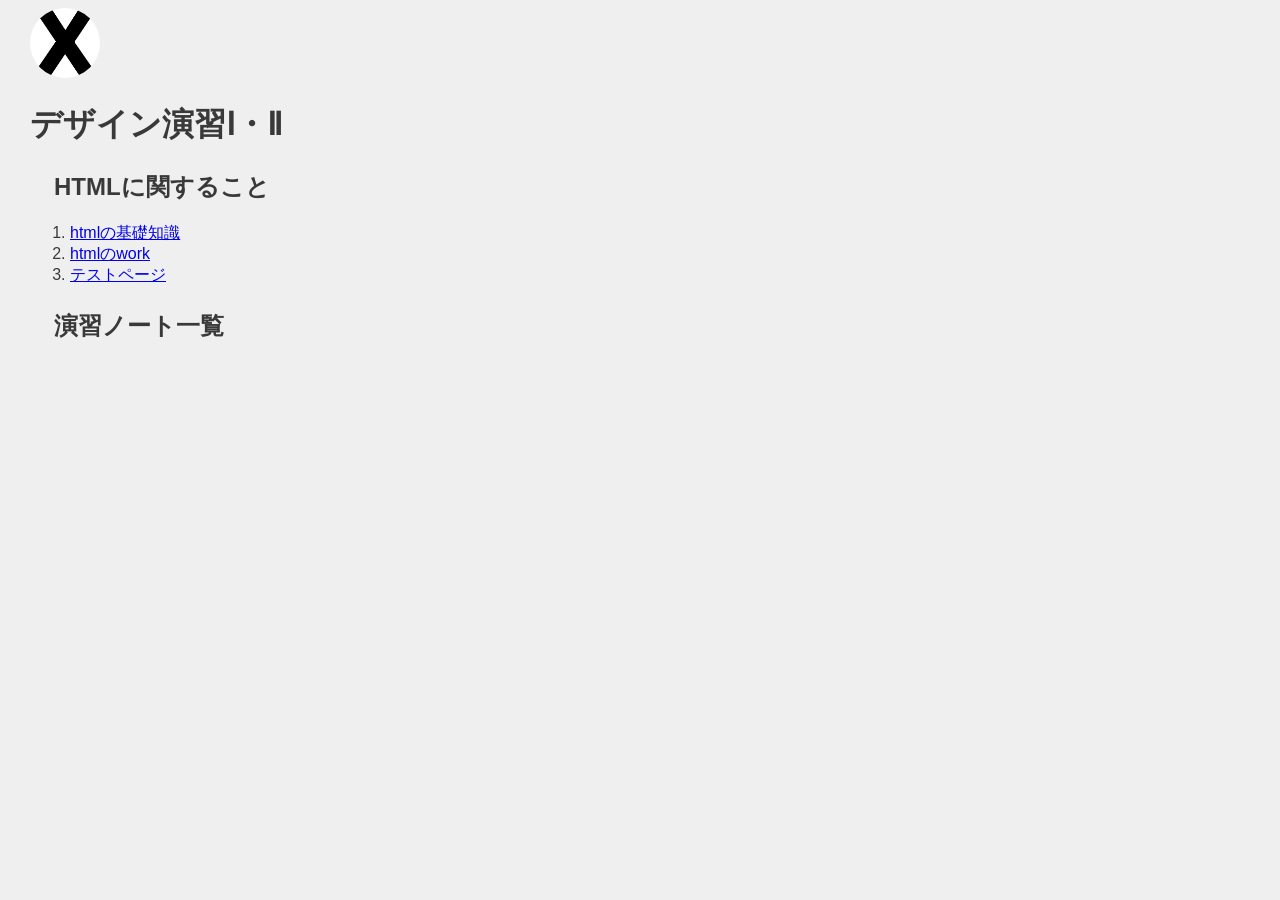
==== de12/index.html @ 77e2ba3c "初めての変更" ====
<!DOCTYPE html>
<html lang="jp">
<head>
    <meta charset="UTF-8">
    <title>XBP_HPsample</title>
    <link rel="stylesheet" href="./css/style.css">
    <link rel="shortcut icon" href="./images/xbp.ico">
</head>
<body>
    <logotohome>
    <a href="../index.html"><img src="./images/0_XBlogo.png" alt=""></a>
    </logotohome>
    <h1>デザイン演習Ⅰ・Ⅱ</h1>
        <h2>HTMLに関すること</h2>
        <ol>
            <li><a href="./hp1.html" target="_blank">htmlの基礎知識</a></li>
            <li><a href="./hp2.html" target="_blank">htmlのwork</a></li>
            <li><a href="./test.html" target="_blank">テストページ</a></li>
        </ol>
        <h2>演習ノート一覧</h2>



    
<br>
<br>


</body>
</html>
---- de12/css/style.css ----
@charset "utf-8";
/* 冒頭でimport */
@import url('https://fonts.googleapis.com/css?family=Raleway:700&display=swap');
@import url('https://fonts.googleapis.com/css?family=M+PLUS+Rounded+1c:400,700&display=swap&subset=japanese');
/* フォントを指定したいところで */

logo img{
    border-radius: 50%;
    width: 150px;
    height: 150px;
    object-fit: cover; /* 画像のトリミング */
}

logotohome img{
    border-radius: 70%;
    width: 70px;
    height: 70px;
    object-fit: cover; /* 画像のトリミング */
}



/* ========== common ========== */
html, body {
	font-size: 16px;
	font-family: sans-serif;
	color: #393939;
    margin-left: 15px;
    margin-bottom: 40px;
	background: #efefef;
}
h1{
    text-indent: 0em;
}
h2{
    margin-left: 1em;
    margin-top: 1em;
}
h3{
    margin-left: 2em;
}
div{
    margin-top: 1em;
    margin-left: 3em;
}
p{
    margin-left: 3em;
}
span.blackback{
    text-indent: 3em;
    background: #393939;
    color: #efefef;
}
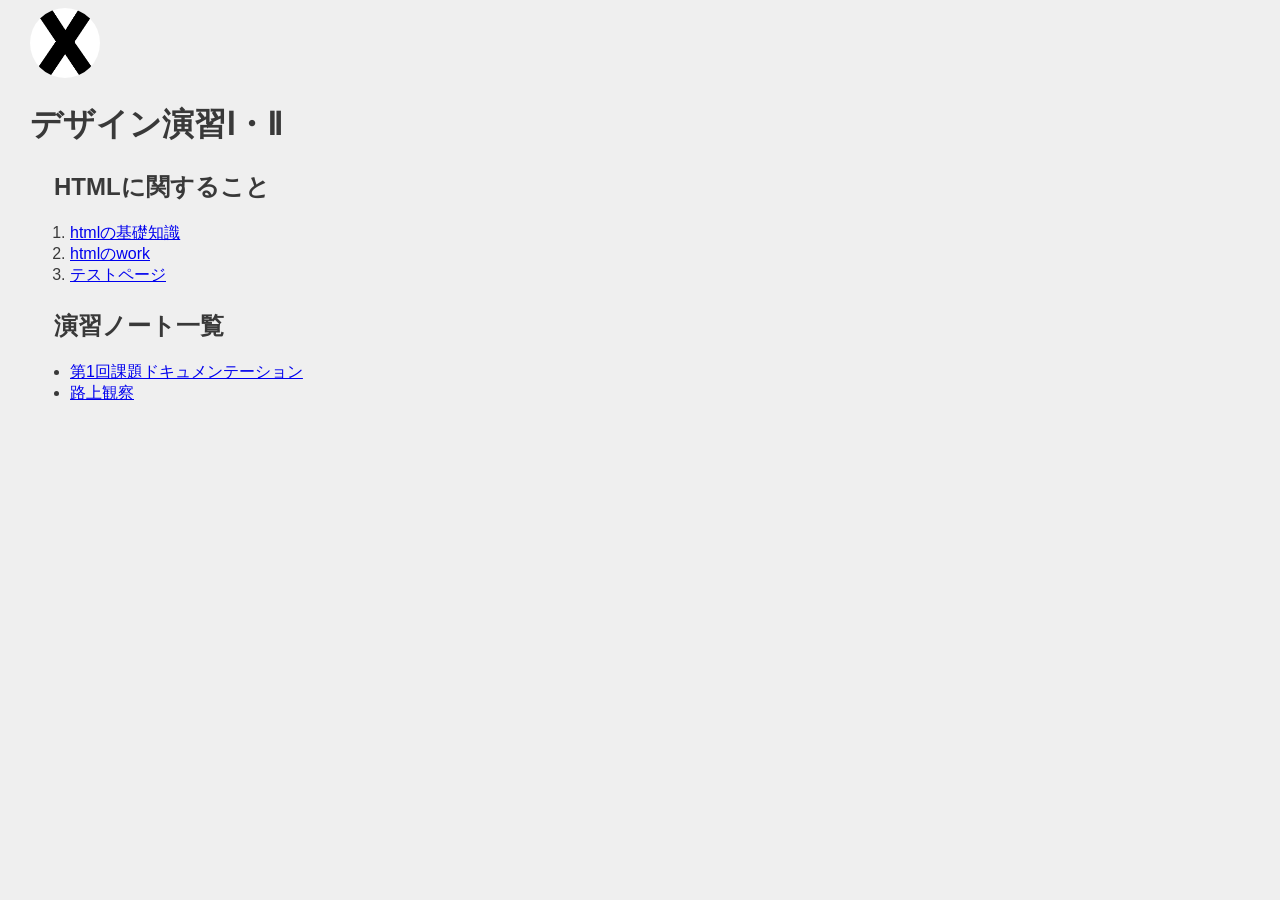
==== commit d1186949: "課題" ====
--- a/de12/index.html
+++ b/de12/index.html
@@ -18,8 +18,10 @@
             <li><a href="./test.html" target="_blank">テストページ</a></li>
         </ol>
         <h2>演習ノート一覧</h2>
-
-
+        <ul>
+            <li><a href="./1.html" target="_blank">第1回課題ドキュメンテーション</a></li>
+            <li><a href="./2.html" target="_blank">路上観察</a></li>
+        </ul>
 
     
 <br>
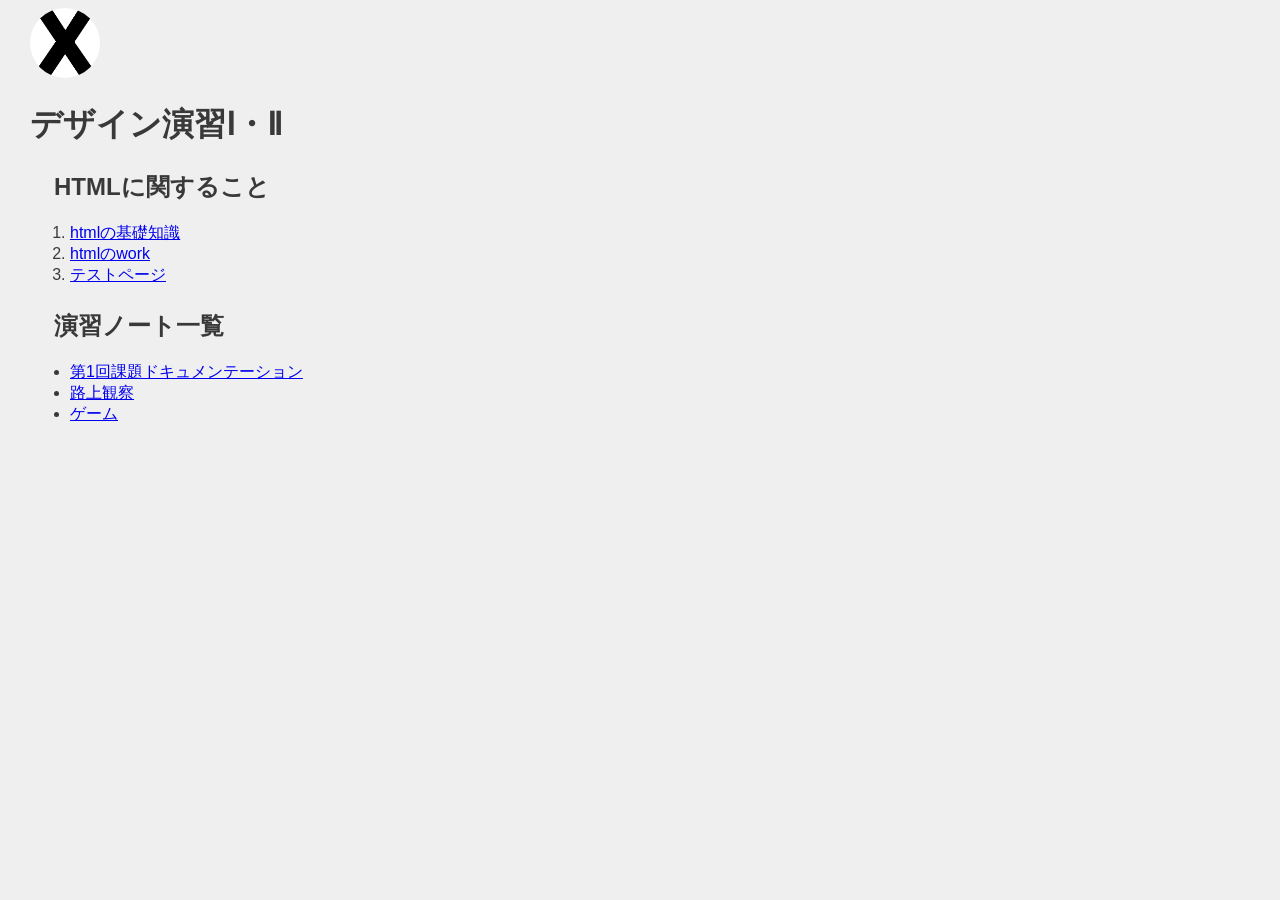
==== commit b6229f5a: "ゲーム" ====
--- a/de12/index.html
+++ b/de12/index.html
@@ -21,6 +21,7 @@
         <ul>
             <li><a href="./1.html" target="_blank">第1回課題ドキュメンテーション</a></li>
             <li><a href="./2.html" target="_blank">路上観察</a></li>
+            <li><a href="./3.html" target="_blank">ゲーム</a></li>
         </ul>
 
     
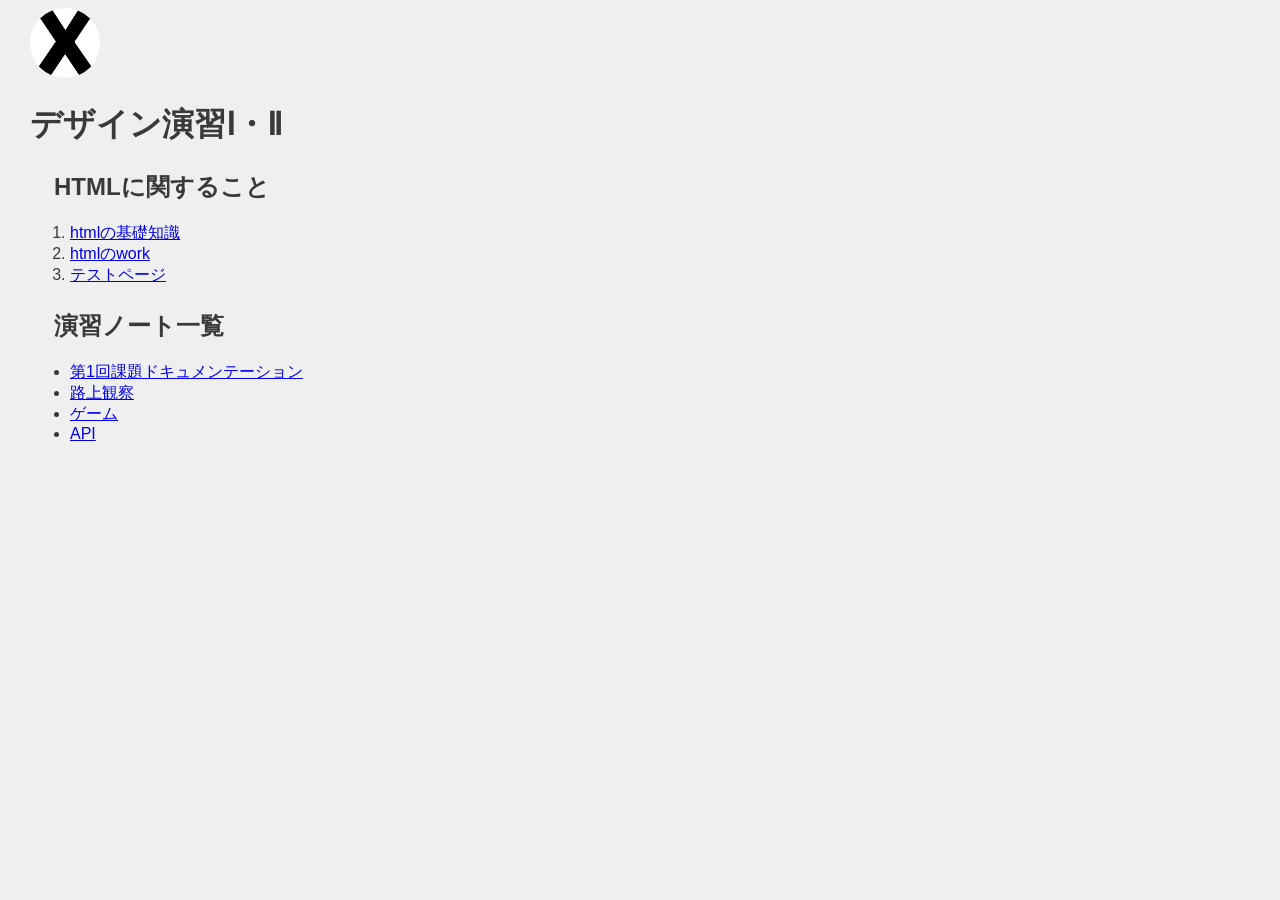
==== commit 3ccf74cc: "API" ====
--- a/de12/index.html
+++ b/de12/index.html
@@ -22,6 +22,7 @@
             <li><a href="./1.html" target="_blank">第1回課題ドキュメンテーション</a></li>
             <li><a href="./2.html" target="_blank">路上観察</a></li>
             <li><a href="./3.html" target="_blank">ゲーム</a></li>
+            <li><a href="./4.html" target="_blank">API</a></li>
         </ul>
 
     
